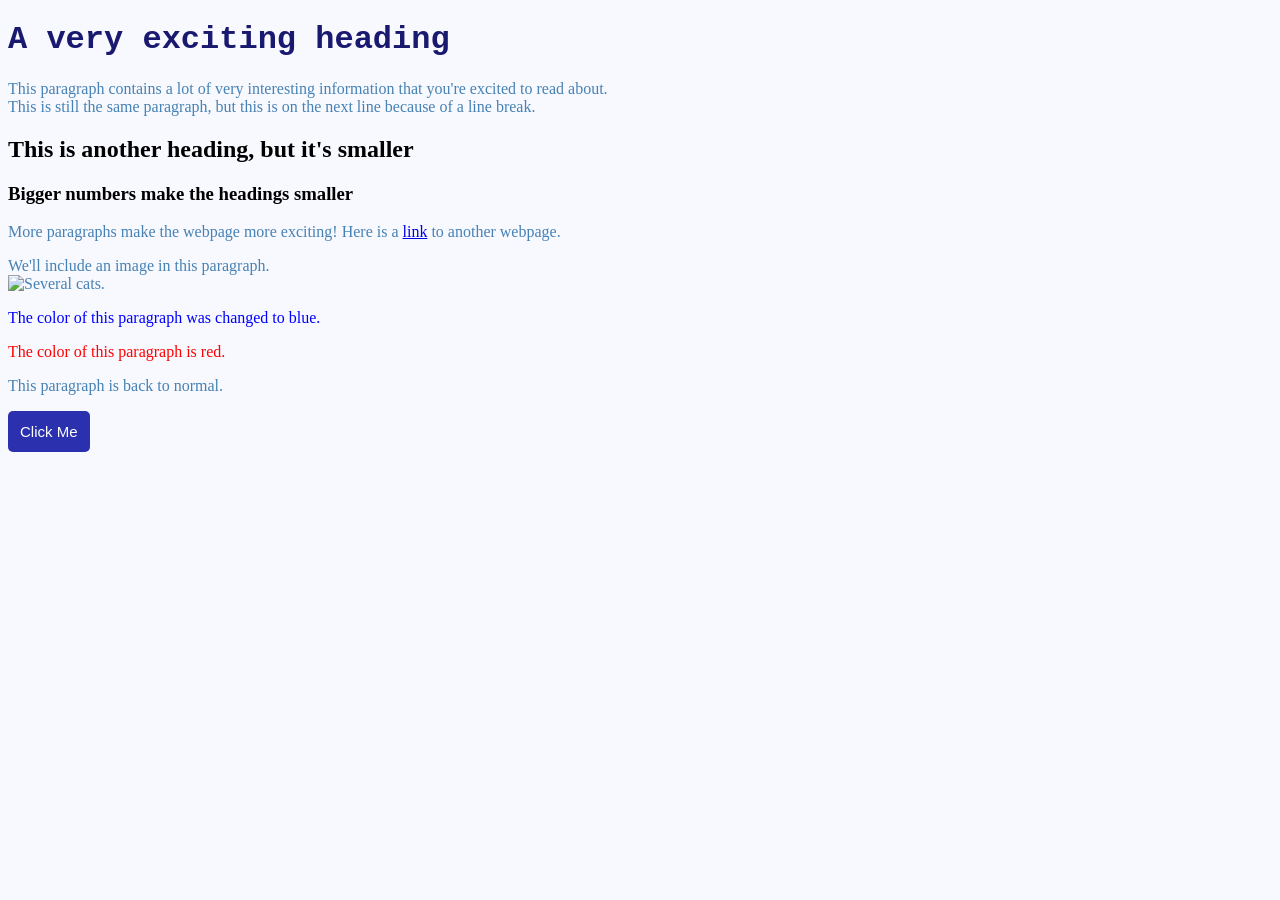
==== index.html @ ef065e17 "Add files via upload" ====
<!DOCTYPE html>
<html lang="en-US">
<head>
	<title>CSCI 263 Webpage</title> <!-- This is a comment -->
</head>
	<title>My Styled Webpage</title>
	<link rel="stylesheet" href="styles.css">
<body>
	<h1>A very exciting heading</h1>
	<p>This paragraph contains a lot of very interesting information that you're excited to read about.<br>
	This is still the same paragraph, but this is on the next line because of a line break.</p>

	<h2>This is another heading, but it's smaller</h2>
	<h3>Bigger numbers make the headings smaller</h3>
	<p>More paragraphs make the webpage more exciting! Here is a <a href="https://youtu.be/dQw4w9WgXcQ?t=42">link</a> to another webpage.</p>
	<p>We'll include an image in this paragraph. <br>
		<img src="https://upload.wikimedia.org/wikipedia/commons/4/4d/Group_of_cats.jpg" alt="Several cats." width="200"></p>
	<p style="color:blue;">The color of this paragraph was changed to blue.</p>
	<p style="color:red;">The color of this paragraph is red.</p>
	<p>This paragraph is back to normal.</p>
	<button onclick="alert('Hello!')" class="testbtn">Click Me</button>
</body>
</html>
---- styles.css ----
body {
    background-color: GhostWhite;
    }
    h1 {
    color: MidnightBlue; 
    font-family: courier;
    }
    p {
    color: SteelBlue;
    }

.testbtn {
      background-color: #2a30ae;
      color: white;
      font-size: 15px;
      padding: 12px;
      border: none;
      border-radius: 5px;
      cursor: pointer;
    }
    
    .testbtn:hover {
      background-color: #1f2595;
    }
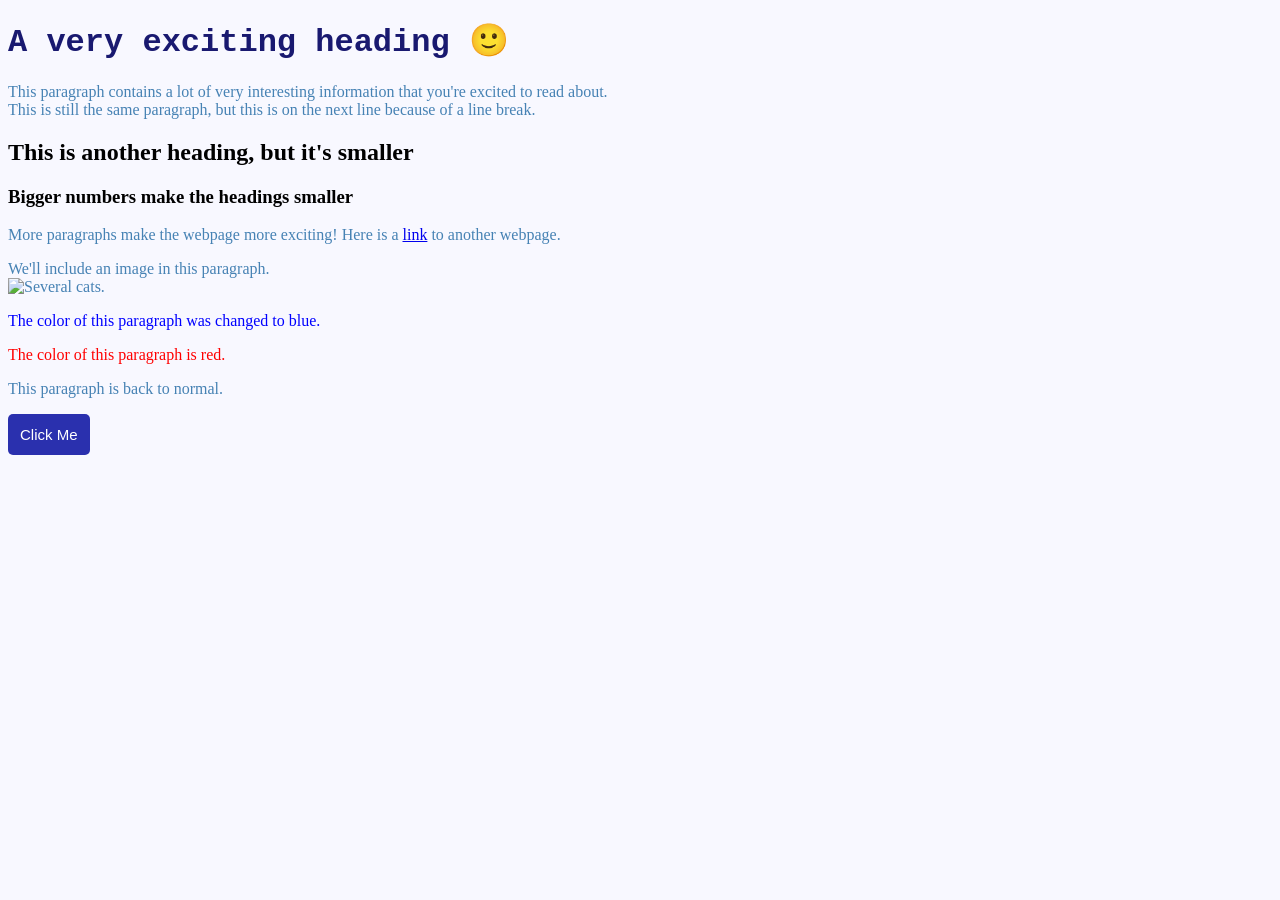
==== commit 62cc0c94: "smiley index.html" ====
--- a/index.html
+++ b/index.html
@@ -6,7 +6,7 @@
 	<title>My Styled Webpage</title>
 	<link rel="stylesheet" href="styles.css">
 <body>
-	<h1>A very exciting heading</h1>
+	<h1>A very exciting heading 🙂</h1>
 	<p>This paragraph contains a lot of very interesting information that you're excited to read about.<br>
 	This is still the same paragraph, but this is on the next line because of a line break.</p>
 
@@ -20,4 +20,4 @@
 	<p>This paragraph is back to normal.</p>
 	<button onclick="alert('Hello!')" class="testbtn">Click Me</button>
 </body>
-</html>+</html>
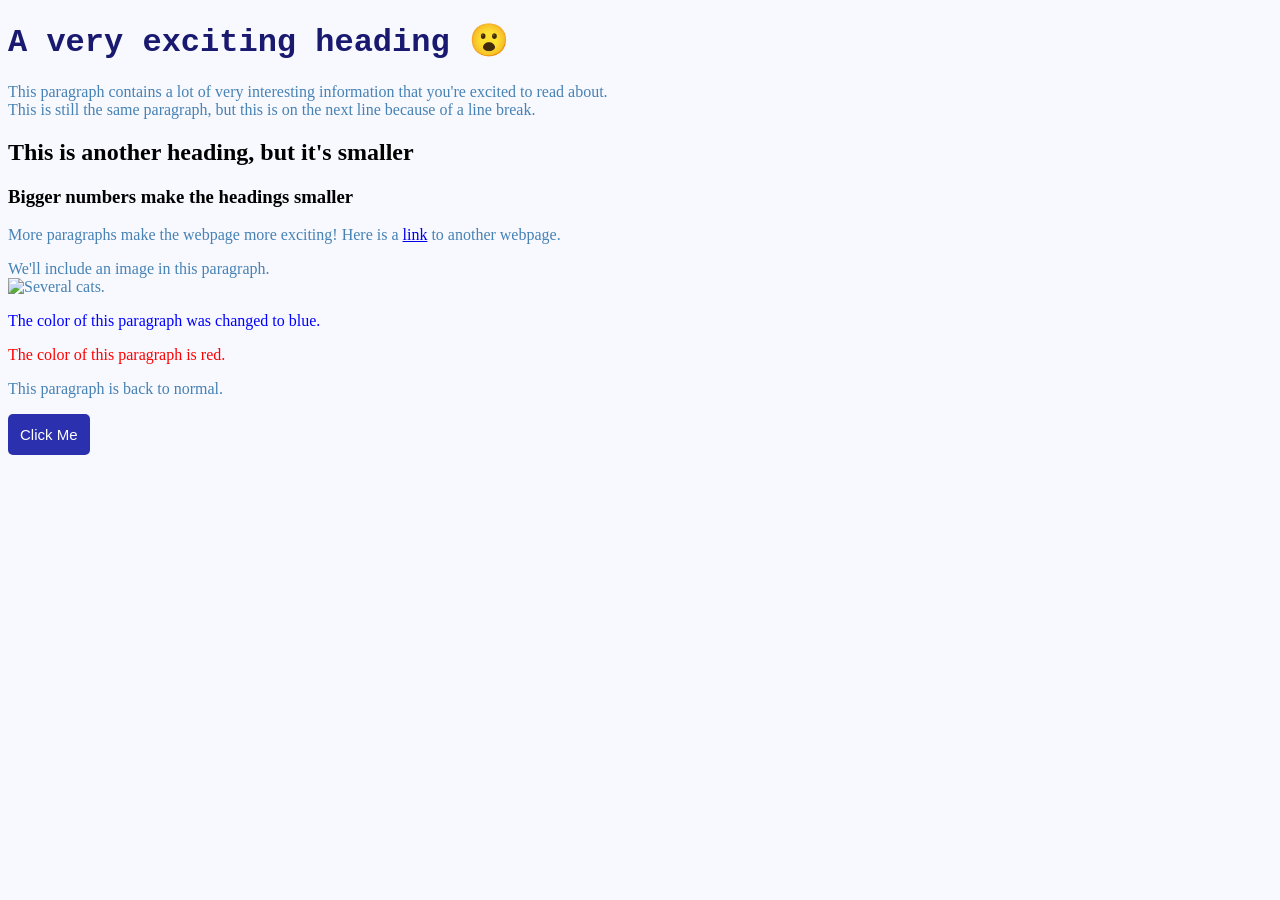
==== commit db20fa62: "gasp index.html" ====
--- a/index.html
+++ b/index.html
@@ -6,7 +6,7 @@
 	<title>My Styled Webpage</title>
 	<link rel="stylesheet" href="styles.css">
 <body>
-	<h1>A very exciting heading 🙂</h1>
+	<h1>A very exciting heading &#128558</h1>
 	<p>This paragraph contains a lot of very interesting information that you're excited to read about.<br>
 	This is still the same paragraph, but this is on the next line because of a line break.</p>
 
